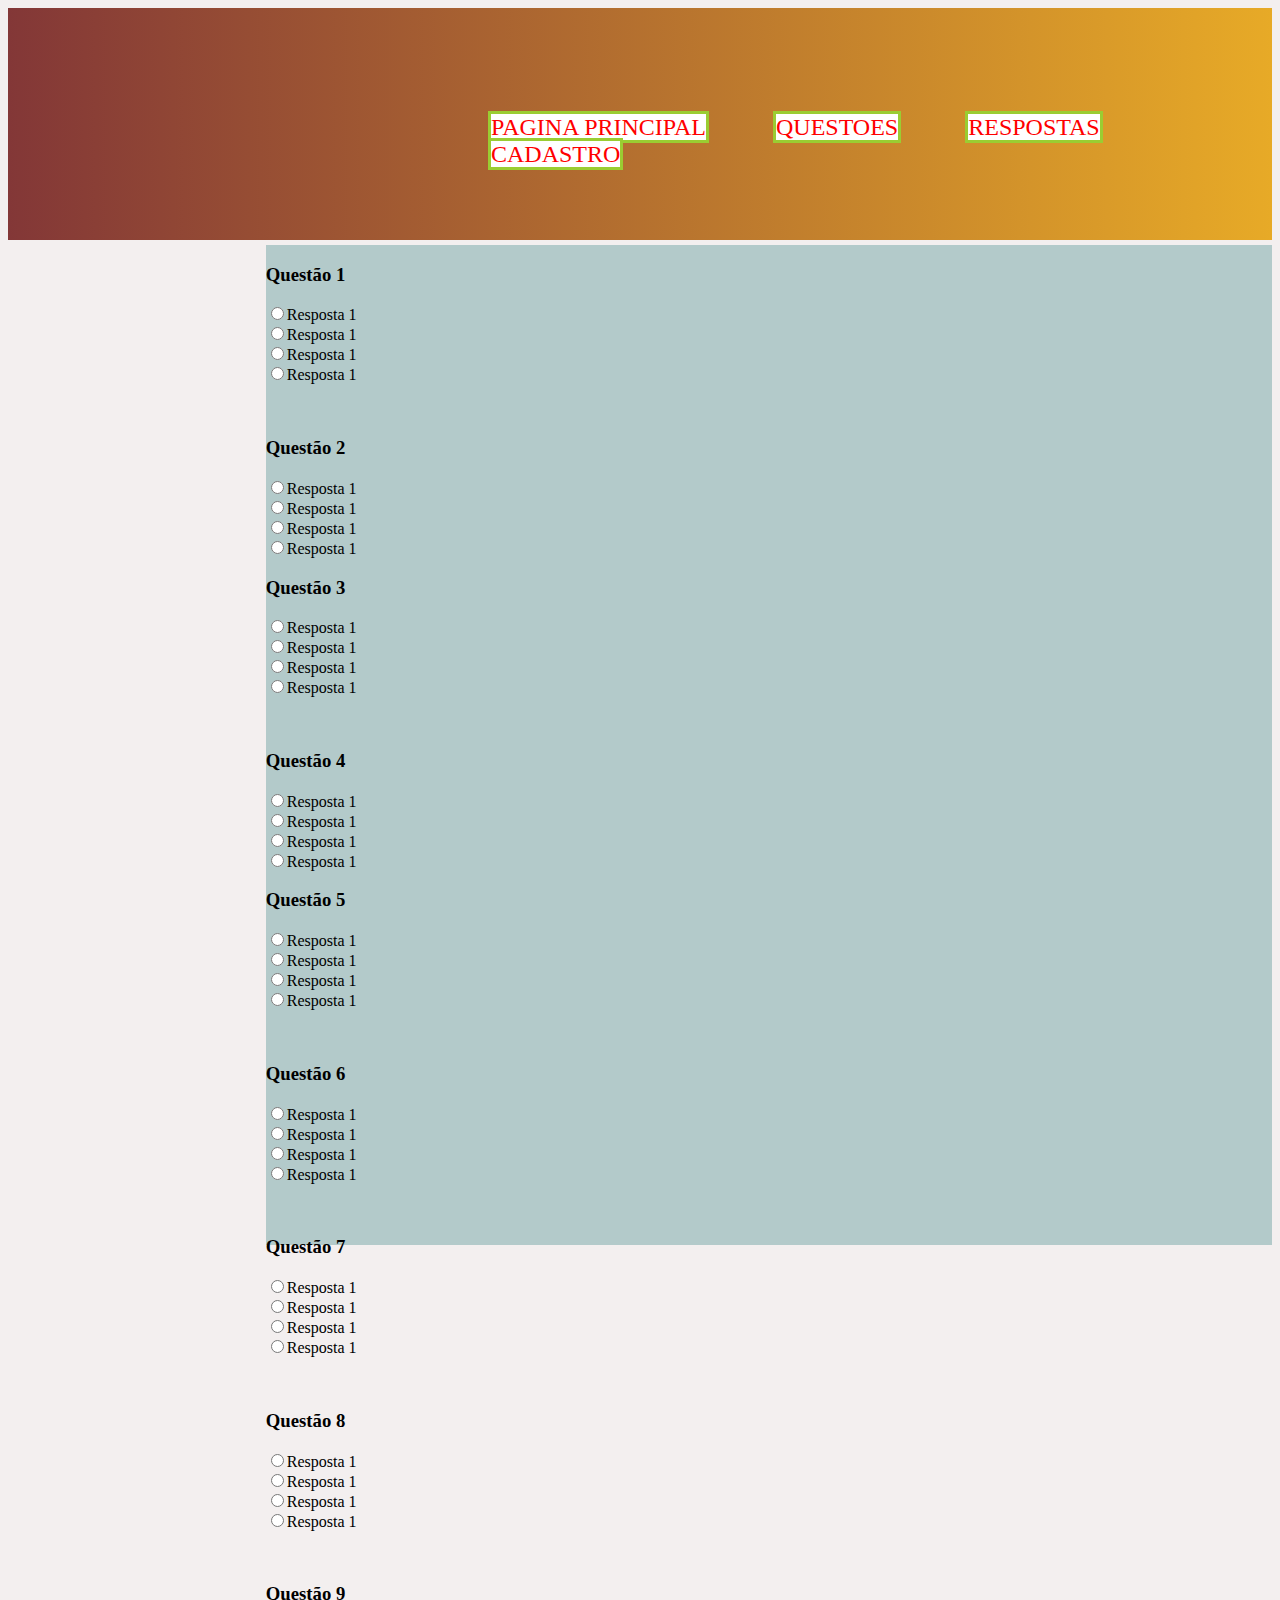
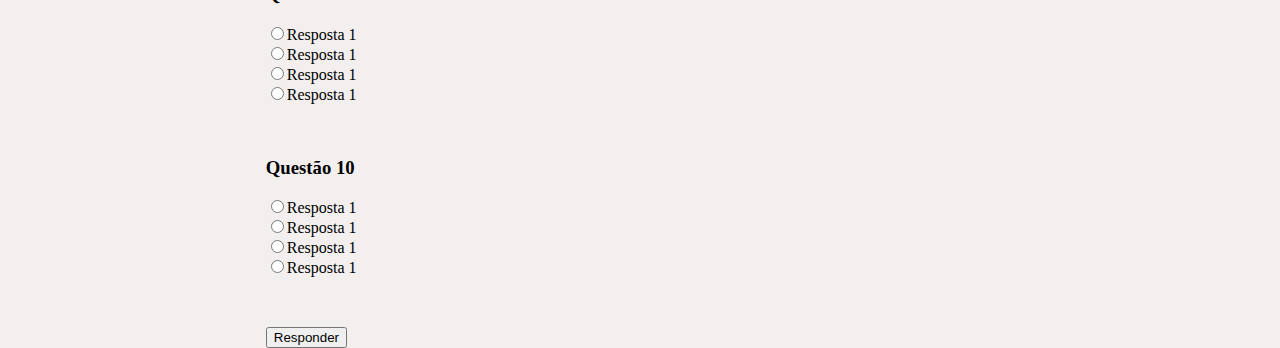
==== questoes.html @ c23c1e37 "Add files via upload" ====
<!DOCTYPE html>
<html lang="pt-br">
<head>
    <meta charset="UTF-8">
    <meta name="viewport" content="width=device-width, initial-scale=1.0">
    <link rel="stylesheet" href="style.css">
    <title>Document</title>
</head>
<header>
    <h1></h1>    
    <nav>
        <ul>
            <li><a href="#pizza doce">PAGINA PRINCIPAL</a></li> <!-- aqui eu faço um link -->

            <li><a href="questoes.html">QUESTOES</a></li> <!-- aqui eu faço um link -->

            <li><a href="comprar.html">RESPOSTAS</a></li>  <!-- aqui eu faço um link -->

            <li><a href="cadastro.html">CADASTRO</a></li>  <!-- aqui eu faço um link -->

        </ul>
    </nav>
    </header>
<main>
<body onload="inclui_nome()">

    <script src="script.js"></script>  <!-- aqui eu conecto com o java script -->

    <p id="marcacao_nome"></p>

    <form>
        <h3>Questão 1</h3>
        <input type="radio" name="quest_1" value="correta">Resposta 1 <br>   <!-- aqui eu ponho se a resposta é correta ou errada -->
        <input type="radio" name="quest_1" value="errada">Resposta 1 <br>  <!-- aqui eu ponho se a resposta é correta ou errada -->
        <input type="radio" name="quest_1" value="errada">Resposta 1 <br>     <!-- aqui eu ponho se a resposta é correta ou errada -->
        <input type="radio" name="quest_1" value="errada">Resposta 1 <br> <!-- aqui eu ponho se a resposta é correta ou errada -->
        <p id="resp_correta_1" class="verde"></p><p id="resp_errada_1" class="vermelho"></p><br>  <!-- aqui escolho qual cor eu quero que apareça quando eu verificar a resposta -->

        <h3>Questão 2</h3>
        <input type="radio" name="quest_2" value="correta">Resposta 1 <br> <!-- aqui eu ponho se a resposta é correta ou errada -->
        <input type="radio" name="quest_2" value="errada">Resposta 1 <br>   <!-- aqui eu ponho se a resposta é correta ou errada -->
        <input type="radio" name="quest_2" value="errada">Resposta 1 <br>   <!-- aqui eu ponho se a resposta é correta ou errada -->
        <input type="radio" name="quest_2" value="errada">Resposta 1 <br>  <!-- aqui eu ponho se a resposta é correta ou errada -->
        <p id="resp_correta_2" class="verde"></p><p id="resp_errada_2" class="vermelho"></p> <!-- aqui escolho qual cor eu quero que apareça quando eu verificar a resposta -->

        <h3>Questão 3</h3>
        <input type="radio" name="quest_3" value="correta">Resposta 1 <br>  <!-- aqui eu ponho se a resposta é correta ou errada -->
        <input type="radio" name="quest_3" value="errada">Resposta 1 <br>  <!-- aqui eu ponho se a resposta é correta ou errada -->
        <input type="radio" name="quest_3" value="errada">Resposta 1 <br>  <!-- aqui eu ponho se a resposta é correta ou errada -->
        <input type="radio" name="quest_3" value="errada">Resposta 1 <br>  <!-- aqui eu ponho se a resposta é correta ou errada -->
        <p id="resp_correta_3" class="verde"></p><p id="resp_errada_3" class="vermelho"></p><br> <!-- aqui escolho qual cor eu quero que apareça quando eu verificar a resposta -->

        <h3>Questão 4</h3>
        <input type="radio" name="quest_4" value="correta">Resposta 1 <br>  <!-- aqui eu ponho se a resposta é correta ou errada -->
        <input type="radio" name="quest_4" value="errada">Resposta 1 <br>  <!-- aqui eu ponho se a resposta é correta ou errada -->
        <input type="radio" name="quest_4" value="errada">Resposta 1 <br>  <!-- aqui eu ponho se a resposta é correta ou errada -->
        <input type="radio" name="quest_4" value="errada">Resposta 1 <br>  <!-- aqui eu ponho se a resposta é correta ou errada -->
        <p id="resp_correta_4" class="verde"></p><p id="resp_errada_4" class="vermelho"></p> <!-- aqui escolho qual cor eu quero que apareça quando eu verificar a resposta -->

        <h3>Questão 5</h3>
        <input type="radio" name="quest_5" value="correta">Resposta 1 <br>  <!-- aqui eu ponho se a resposta é correta ou errada -->
        <input type="radio" name="quest_5" value="errada">Resposta 1 <br>  <!-- aqui eu ponho se a resposta é correta ou errada -->
        <input type="radio" name="quest_5" value="errada">Resposta 1 <br>  <!-- aqui eu ponho se a resposta é correta ou errada -->
        <input type="radio" name="quest_5" value="errada">Resposta 1 <br>  <!-- aqui eu ponho se a resposta é correta ou errada -->
        <p id="resp_correta_5" class="verde"></p><p id="resp_errada_5" class="vermelho"></p><br> <!-- aqui escolho qual cor eu quero que apareça quando eu verificar a resposta -->

  <h3>Questão 6</h3>
        <input type="radio" name="quest_6" value="correta">Resposta 1 <br>  <!-- aqui eu ponho se a resposta é correta ou errada -->
        <input type="radio" name="quest_6" value="errada">Resposta 1 <br>  <!-- aqui eu ponho se a resposta é correta ou errada -->
        <input type="radio" name="quest_6" value="errada">Resposta 1 <br>  <!-- aqui eu ponho se a resposta é correta ou errada -->
        <input type="radio" name="quest_6" value="errada">Resposta 1 <br>  <!-- aqui eu ponho se a resposta é correta ou errada -->
        <p id="resp_correta_6" class="verde"></p><p id="resp_errada_6" class="vermelho"></p><br> <!-- aqui escolho qual cor eu quero que apareça quando eu verificar a resposta -->

        <h3>Questão 7</h3>
        <input type="radio" name="quest_7" value="correta">Resposta 1 <br>  <!-- aqui eu ponho se a resposta é correta ou errada -->
        <input type="radio" name="quest_7" value="errada">Resposta 1 <br>  <!-- aqui eu ponho se a resposta é correta ou errada -->
        <input type="radio" name="quest_7" value="errada">Resposta 1 <br>  <!-- aqui eu ponho se a resposta é correta ou errada -->
        <input type="radio" name="quest_7" value="errada">Resposta 1 <br>  <!-- aqui eu ponho se a resposta é correta ou errada -->
        <p id="resp_correta_7" class="verde"></p><p id="resp_errada_7" class="vermelho"></p><br> <!-- aqui escolho qual cor eu quero que apareça quando eu verificar a resposta -->
        
        <h3>Questão 8</h3>
        <input type="radio" name="quest_8" value="correta">Resposta 1 <br>  <!-- aqui eu ponho se a resposta é correta ou errada -->
        <input type="radio" name="quest_8" value="errada">Resposta 1 <br>  <!-- aqui eu ponho se a resposta é correta ou errada -->
        <input type="radio" name="quest_8" value="errada">Resposta 1 <br>  <!-- aqui eu ponho se a resposta é correta ou errada -->
        <input type="radio" name="quest_8" value="errada">Resposta 1 <br>  <!-- aqui eu ponho se a resposta é correta ou errada -->
        <p id="resp_correta_8" class="verde"></p><p id="resp_errada_8" class="vermelho"></p><br> <!-- aqui escolho qual cor eu quero que apareça quando eu verificar a resposta -->
        

        <h3>Questão 9</h3>
        <input type="radio" name="quest_9" value="correta">Resposta 1 <br>  <!-- aqui eu ponho se a resposta é correta ou errada -->
        <input type="radio" name="quest_9" value="errada">Resposta 1 <br>  <!-- aqui eu ponho se a resposta é correta ou errada -->
        <input type="radio" name="quest_9" value="errada">Resposta 1 <br>  <!-- aqui eu ponho se a resposta é correta ou errada -->
        <input type="radio" name="quest_9" value="correta">Resposta 1 <br>  <!-- aqui eu ponho se a resposta é correta ou errada -->
        <p id="resp_correta_9" class="verde"></p><p id="resp_errada_9" class="vermelho"></p><br> <!-- aqui escolho qual cor eu quero que apareça quando eu verificar a resposta -->
        
        <h3>Questão 10</h3>
        <input type="radio" name="quest_10" value="correta">Resposta 1 <br>  <!-- aqui eu ponho se a resposta é correta ou errada -->
        <input type="radio" name="quest_10" value="errada">Resposta 1 <br>  <!-- aqui eu ponho se a resposta é correta ou errada -->
        <input type="radio" name="quest_10" value="errada">Resposta 1 <br>  <!-- aqui eu ponho se a resposta é correta ou errada -->
        <input type="radio" name="quest_10" value="errada">Resposta 1 <br>  <!-- aqui eu ponho se a resposta é correta ou errada -->
        <p id="resp_correta_10" class="verde"></p><p id="resp_errada_10" class="vermelho"></p><br> <!-- aqui escolho qual cor eu quero que apareça quando eu verificar a resposta -->



        <p id="quantos_acertos"></p> <!-- aqui eu ponho uma tag parta saber quantos acertops eu fiz -->
            <button type="button" onclick="funcao_resposta()">Responder</button> <!-- aqui eu ponho um botao para clicar e responder -->
    </form>
    </main>
</body>
</html>
---- style.css ----
body{
    background-color: rgb(243, 239, 239);
    grid-gap: 5px;
    display: grid;
    grid-template-areas: 
        "cab cab cab"
        "sec pri pri"
        "rod rod rod";
    grid-template-columns: 20% auto auto;
    grid-template-rows: auto 1000px auto;
}
header{
    background-image: linear-gradient(to right, rgb(131, 55, 55) , rgb(231, 170, 39));
    display: flex;
    padding: 1rem;
    position: relative;
}

header{
    grid-area: cab;
}
main{
    grid-area: pri;
}
header{
    display: flex;/* serve para colocar o displey*/
    height: 200px;/*serve para mudar a altura  */
}
nav li{ /* aqui eu modifico apenas a lista de links */
    display: inline; /* coloca os links do navegador em linha */
    margin-left: 20px;/*  */
}

nav a{ /* aqui eu modifico apenas as palavras ancoradas */
    text-decoration: none;/* tira a linha das palavras ancoradas */
    font-size: 1.5rem;/* aumenta a letra da as palavras ancoradas */
    color: red;
    border: solid yellowgreen; /* coloco uma borda ao redor da palavra */
    background: white; /* fundo do botaoo */
    transition: 1s; /* tempo de trasicao */
}
nav a:hover{ /* aqui eu faco uma animacaozinha dos botoes */
    font-size: 40px;/* aumenta a letra da as palavras ancoradas */
    color: white; /* modifico a cor da letra */
    border: solid rgb(119, 13, 13); /* modifico a cor da borda */
    background: rgb(212, 58, 58); /* modifico a cor do fundo */
}
nav{
    justify-content: center;/* esse codigo serve para centralizar os meus links */
    align-items: center;/* esse codigo serve para centralizar os meus links */
    display: flex;/* esse codigo serve para centralizar os meus links */
    flex-wrap: wrap;/* esse codigo serve para centralizar os meus links */
    position: absolute;/* esse codigo serve para centralizar os meus links */
    top: 90px;/* esse codigo serve para mudar os meu links para a esquerda*/
    left: 400px;/* esse codigo serve para mudar os meus links para direita*/
}
nav a{
    margin: 20px;/* aqui eu mudamos o tamanho da margim */
    }
.verde{
    color: green;/* aqui eu ponho a cor da resposta certa  */
}
.vermelho{
    color: red;/* aqui eu ponho a cor da resposta errrada */
}
main{
    background-color: rgb(179, 202, 202);
}
img{
    justify-content: center;
    align-items: center;
    display: flex;
    flex-wrap: wrap;
    width:  100;
    position: absolute;
}
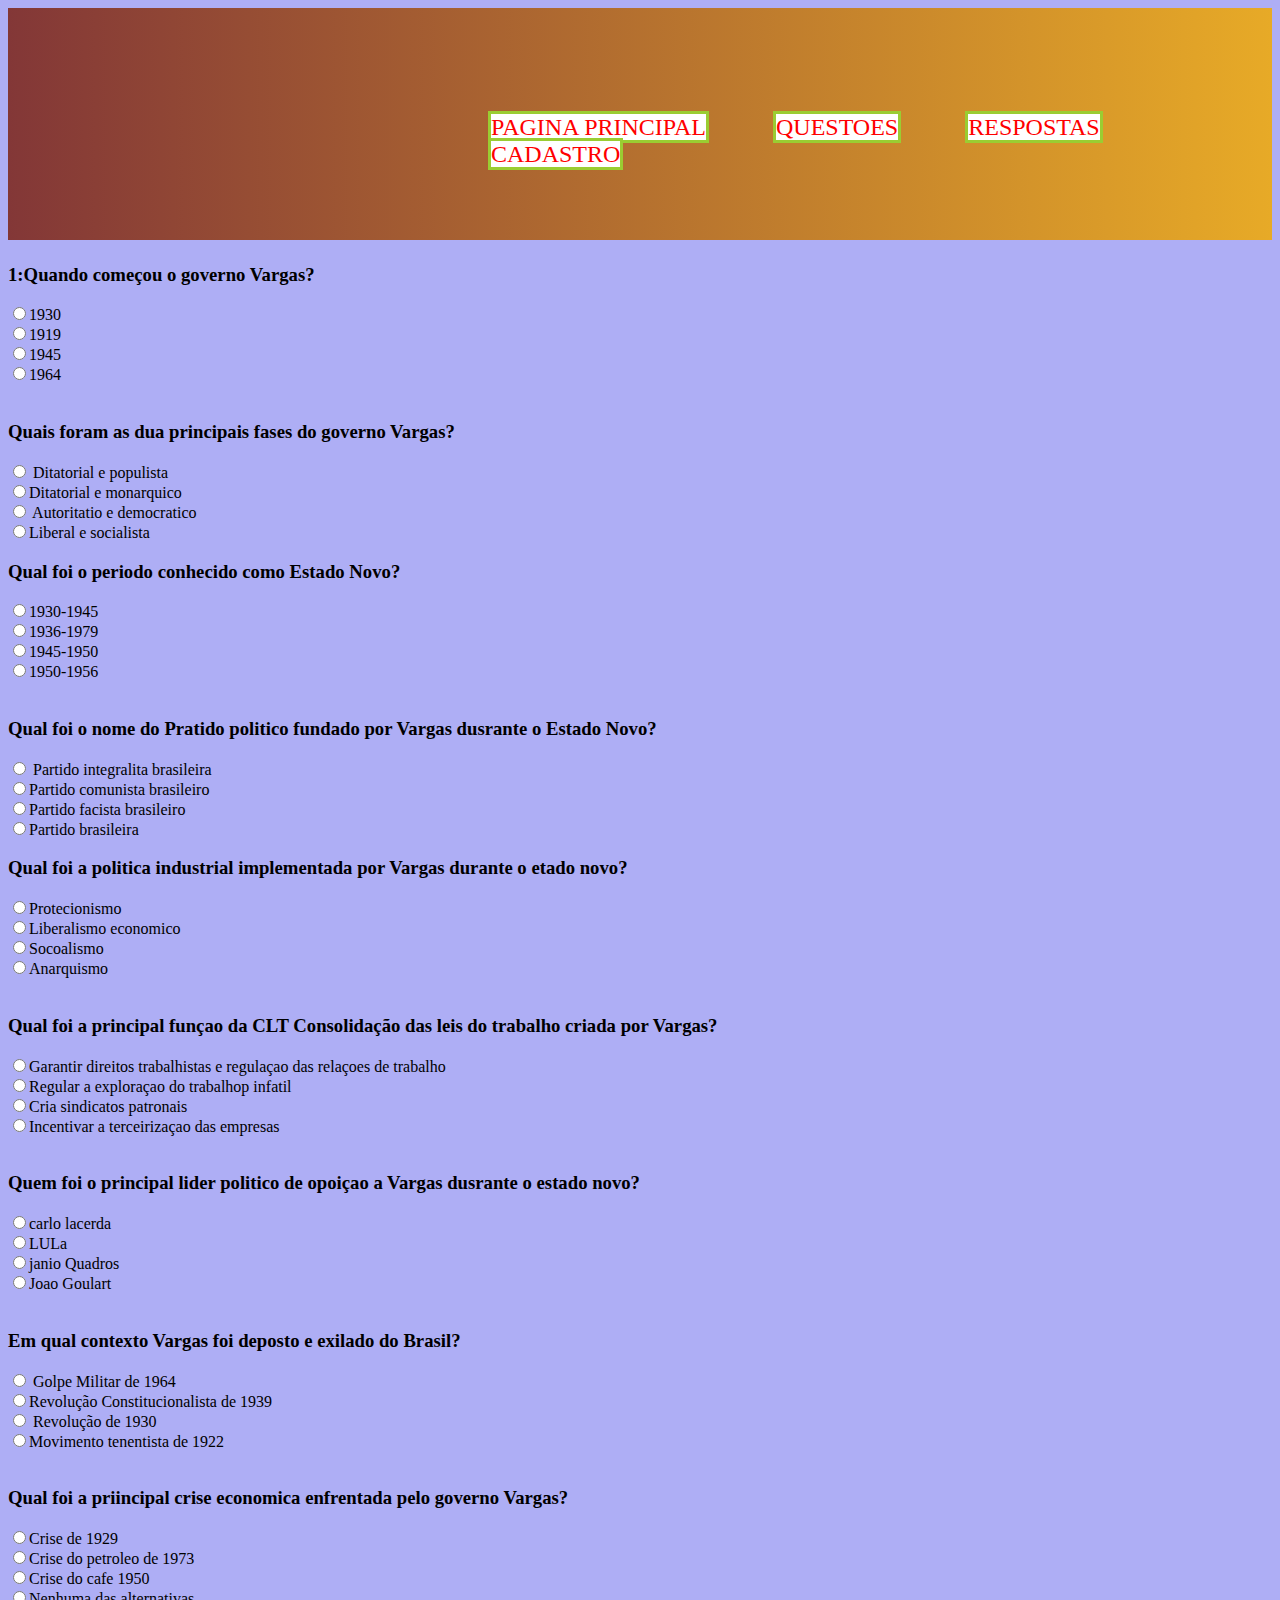
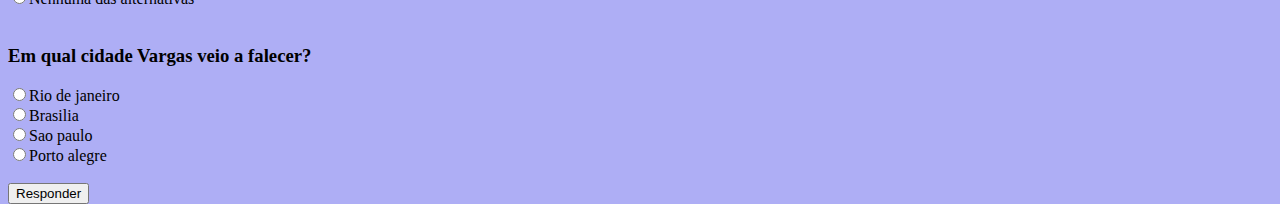
==== commit ab8dc385: "Add files via upload" ====
--- a/questoes.html
+++ b/questoes.html
@@ -29,75 +29,75 @@
     <p id="marcacao_nome"></p>
 
     <form>
-        <h3>Questão 1</h3>
-        <input type="radio" name="quest_1" value="correta">Resposta 1 <br>   <!-- aqui eu ponho se a resposta é correta ou errada -->
-        <input type="radio" name="quest_1" value="errada">Resposta 1 <br>  <!-- aqui eu ponho se a resposta é correta ou errada -->
-        <input type="radio" name="quest_1" value="errada">Resposta 1 <br>     <!-- aqui eu ponho se a resposta é correta ou errada -->
-        <input type="radio" name="quest_1" value="errada">Resposta 1 <br> <!-- aqui eu ponho se a resposta é correta ou errada -->
+        <h3>1:Quando começou o governo Vargas?</h3>
+        <input type="radio" name="quest_1" value="correta">1930 <br>   <!-- aqui eu ponho se a resposta é correta ou errada -->
+        <input type="radio" name="quest_1" value="errada">1919 <br>  <!-- aqui eu ponho se a resposta é correta ou errada -->
+        <input type="radio" name="quest_1" value="errada">1945 <br>     <!-- aqui eu ponho se a resposta é correta ou errada -->
+        <input type="radio" name="quest_1" value="errada">1964<br> <!-- aqui eu ponho se a resposta é correta ou errada -->
         <p id="resp_correta_1" class="verde"></p><p id="resp_errada_1" class="vermelho"></p><br>  <!-- aqui escolho qual cor eu quero que apareça quando eu verificar a resposta -->
 
-        <h3>Questão 2</h3>
-        <input type="radio" name="quest_2" value="correta">Resposta 1 <br> <!-- aqui eu ponho se a resposta é correta ou errada -->
-        <input type="radio" name="quest_2" value="errada">Resposta 1 <br>   <!-- aqui eu ponho se a resposta é correta ou errada -->
-        <input type="radio" name="quest_2" value="errada">Resposta 1 <br>   <!-- aqui eu ponho se a resposta é correta ou errada -->
-        <input type="radio" name="quest_2" value="errada">Resposta 1 <br>  <!-- aqui eu ponho se a resposta é correta ou errada -->
+        <h3>Quais foram as dua principais fases do governo Vargas?</h3>
+        <input type="radio" name="quest_2" value="correta"> Ditatorial e populista <br> <!-- aqui eu ponho se a resposta é correta ou errada -->
+        <input type="radio" name="quest_2" value="errada">Ditatorial e monarquico<br>   <!-- aqui eu ponho se a resposta é correta ou errada -->
+        <input type="radio" name="quest_2" value="errada"> Autoritatio e democratico<br>   <!-- aqui eu ponho se a resposta é correta ou errada -->
+        <input type="radio" name="quest_2" value="errada">Liberal e socialista <br>  <!-- aqui eu ponho se a resposta é correta ou errada -->
         <p id="resp_correta_2" class="verde"></p><p id="resp_errada_2" class="vermelho"></p> <!-- aqui escolho qual cor eu quero que apareça quando eu verificar a resposta -->
 
-        <h3>Questão 3</h3>
-        <input type="radio" name="quest_3" value="correta">Resposta 1 <br>  <!-- aqui eu ponho se a resposta é correta ou errada -->
-        <input type="radio" name="quest_3" value="errada">Resposta 1 <br>  <!-- aqui eu ponho se a resposta é correta ou errada -->
-        <input type="radio" name="quest_3" value="errada">Resposta 1 <br>  <!-- aqui eu ponho se a resposta é correta ou errada -->
-        <input type="radio" name="quest_3" value="errada">Resposta 1 <br>  <!-- aqui eu ponho se a resposta é correta ou errada -->
+        <h3>Qual foi o periodo conhecido como Estado Novo?</h3>
+        <input type="radio" name="quest_3" value="correta">1930-1945 <br>  <!-- aqui eu ponho se a resposta é correta ou errada -->
+        <input type="radio" name="quest_3" value="errada">1936-1979 <br>  <!-- aqui eu ponho se a resposta é correta ou errada -->
+        <input type="radio" name="quest_3" value="errada">1945-1950 <br>  <!-- aqui eu ponho se a resposta é correta ou errada -->
+        <input type="radio" name="quest_3" value="errada">1950-1956 <br>  <!-- aqui eu ponho se a resposta é correta ou errada -->
         <p id="resp_correta_3" class="verde"></p><p id="resp_errada_3" class="vermelho"></p><br> <!-- aqui escolho qual cor eu quero que apareça quando eu verificar a resposta -->
 
-        <h3>Questão 4</h3>
-        <input type="radio" name="quest_4" value="correta">Resposta 1 <br>  <!-- aqui eu ponho se a resposta é correta ou errada -->
-        <input type="radio" name="quest_4" value="errada">Resposta 1 <br>  <!-- aqui eu ponho se a resposta é correta ou errada -->
-        <input type="radio" name="quest_4" value="errada">Resposta 1 <br>  <!-- aqui eu ponho se a resposta é correta ou errada -->
-        <input type="radio" name="quest_4" value="errada">Resposta 1 <br>  <!-- aqui eu ponho se a resposta é correta ou errada -->
+        <h3>Qual foi o nome do Pratido politico fundado por Vargas dusrante o Estado Novo?</h3>
+        <input type="radio" name="quest_4" value="correta"> Partido integralita brasileira<br>  <!-- aqui eu ponho se a resposta é correta ou errada -->
+        <input type="radio" name="quest_4" value="errada">Partido comunista brasileiro <br>  <!-- aqui eu ponho se a resposta é correta ou errada -->
+        <input type="radio" name="quest_4" value="errada">Partido facista brasileiro <br>  <!-- aqui eu ponho se a resposta é correta ou errada -->
+        <input type="radio" name="quest_4" value="errada">Partido  brasileira <br>  <!-- aqui eu ponho se a resposta é correta ou errada -->
         <p id="resp_correta_4" class="verde"></p><p id="resp_errada_4" class="vermelho"></p> <!-- aqui escolho qual cor eu quero que apareça quando eu verificar a resposta -->
 
-        <h3>Questão 5</h3>
-        <input type="radio" name="quest_5" value="correta">Resposta 1 <br>  <!-- aqui eu ponho se a resposta é correta ou errada -->
-        <input type="radio" name="quest_5" value="errada">Resposta 1 <br>  <!-- aqui eu ponho se a resposta é correta ou errada -->
-        <input type="radio" name="quest_5" value="errada">Resposta 1 <br>  <!-- aqui eu ponho se a resposta é correta ou errada -->
-        <input type="radio" name="quest_5" value="errada">Resposta 1 <br>  <!-- aqui eu ponho se a resposta é correta ou errada -->
+        <h3>Qual foi a politica industrial implementada por Vargas durante o etado novo?</h3>
+        <input type="radio" name="quest_5" value="correta">Protecionismo<br>  <!-- aqui eu ponho se a resposta é correta ou errada -->
+        <input type="radio" name="quest_5" value="errada">Liberalismo economico <br>  <!-- aqui eu ponho se a resposta é correta ou errada -->
+        <input type="radio" name="quest_5" value="errada">Socoalismo<br>  <!-- aqui eu ponho se a resposta é correta ou errada -->
+        <input type="radio" name="quest_5" value="errada">Anarquismo <br>  <!-- aqui eu ponho se a resposta é correta ou errada -->
         <p id="resp_correta_5" class="verde"></p><p id="resp_errada_5" class="vermelho"></p><br> <!-- aqui escolho qual cor eu quero que apareça quando eu verificar a resposta -->
 
-  <h3>Questão 6</h3>
-        <input type="radio" name="quest_6" value="correta">Resposta 1 <br>  <!-- aqui eu ponho se a resposta é correta ou errada -->
-        <input type="radio" name="quest_6" value="errada">Resposta 1 <br>  <!-- aqui eu ponho se a resposta é correta ou errada -->
-        <input type="radio" name="quest_6" value="errada">Resposta 1 <br>  <!-- aqui eu ponho se a resposta é correta ou errada -->
-        <input type="radio" name="quest_6" value="errada">Resposta 1 <br>  <!-- aqui eu ponho se a resposta é correta ou errada -->
+  <h3>Qual foi a principal funçao da CLT Consolidação das leis do trabalho criada por Vargas?</h3>
+        <input type="radio" name="quest_6" value="correta">Garantir direitos trabalhistas e regulaçao das relaçoes de trabalho<br>  <!-- aqui eu ponho se a resposta é correta ou errada -->
+        <input type="radio" name="quest_6" value="errada">Regular a exploraçao do trabalhop infatil <br>  <!-- aqui eu ponho se a resposta é correta ou errada -->
+        <input type="radio" name="quest_6" value="errada">Cria sindicatos patronais<br>  <!-- aqui eu ponho se a resposta é correta ou errada -->
+        <input type="radio" name="quest_6" value="errada">Incentivar a terceirizaçao das empresas <br>  <!-- aqui eu ponho se a resposta é correta ou errada -->
         <p id="resp_correta_6" class="verde"></p><p id="resp_errada_6" class="vermelho"></p><br> <!-- aqui escolho qual cor eu quero que apareça quando eu verificar a resposta -->
 
-        <h3>Questão 7</h3>
-        <input type="radio" name="quest_7" value="correta">Resposta 1 <br>  <!-- aqui eu ponho se a resposta é correta ou errada -->
-        <input type="radio" name="quest_7" value="errada">Resposta 1 <br>  <!-- aqui eu ponho se a resposta é correta ou errada -->
-        <input type="radio" name="quest_7" value="errada">Resposta 1 <br>  <!-- aqui eu ponho se a resposta é correta ou errada -->
-        <input type="radio" name="quest_7" value="errada">Resposta 1 <br>  <!-- aqui eu ponho se a resposta é correta ou errada -->
+        <h3>Quem foi o principal lider politico de opoiçao a Vargas dusrante o estado novo?</h3>
+        <input type="radio" name="quest_7" value="correta">carlo lacerda<br>  <!-- aqui eu ponho se a resposta é correta ou errada -->
+        <input type="radio" name="quest_7" value="errada">LULa<br>  <!-- aqui eu ponho se a resposta é correta ou errada -->
+        <input type="radio" name="quest_7" value="errada">janio Quadros<br>  <!-- aqui eu ponho se a resposta é correta ou errada -->
+        <input type="radio" name="quest_7" value="errada">Joao Goulart <br>  <!-- aqui eu ponho se a resposta é correta ou errada -->
         <p id="resp_correta_7" class="verde"></p><p id="resp_errada_7" class="vermelho"></p><br> <!-- aqui escolho qual cor eu quero que apareça quando eu verificar a resposta -->
         
-        <h3>Questão 8</h3>
-        <input type="radio" name="quest_8" value="correta">Resposta 1 <br>  <!-- aqui eu ponho se a resposta é correta ou errada -->
-        <input type="radio" name="quest_8" value="errada">Resposta 1 <br>  <!-- aqui eu ponho se a resposta é correta ou errada -->
-        <input type="radio" name="quest_8" value="errada">Resposta 1 <br>  <!-- aqui eu ponho se a resposta é correta ou errada -->
-        <input type="radio" name="quest_8" value="errada">Resposta 1 <br>  <!-- aqui eu ponho se a resposta é correta ou errada -->
+        <h3>Em qual contexto Vargas foi deposto e exilado do Brasil?</h3>
+        <input type="radio" name="quest_8" value="correta"> Golpe Militar de 1964 <br>  <!-- aqui eu ponho se a resposta é correta ou errada -->
+        <input type="radio" name="quest_8" value="errada">Revolução Constitucionalista de 1939 <br>  <!-- aqui eu ponho se a resposta é correta ou errada -->
+        <input type="radio" name="quest_8" value="errada"> Revolução de 1930<br>  <!-- aqui eu ponho se a resposta é correta ou errada -->
+        <input type="radio" name="quest_8" value="errada">Movimento tenentista de 1922 <br>  <!-- aqui eu ponho se a resposta é correta ou errada -->
         <p id="resp_correta_8" class="verde"></p><p id="resp_errada_8" class="vermelho"></p><br> <!-- aqui escolho qual cor eu quero que apareça quando eu verificar a resposta -->
         
 
-        <h3>Questão 9</h3>
-        <input type="radio" name="quest_9" value="correta">Resposta 1 <br>  <!-- aqui eu ponho se a resposta é correta ou errada -->
-        <input type="radio" name="quest_9" value="errada">Resposta 1 <br>  <!-- aqui eu ponho se a resposta é correta ou errada -->
-        <input type="radio" name="quest_9" value="errada">Resposta 1 <br>  <!-- aqui eu ponho se a resposta é correta ou errada -->
-        <input type="radio" name="quest_9" value="correta">Resposta 1 <br>  <!-- aqui eu ponho se a resposta é correta ou errada -->
+        <h3>Qual foi a priincipal crise economica enfrentada pelo governo Vargas?</h3>
+        <input type="radio" name="quest_9" value="correta">Crise de 1929  <br>  <!-- aqui eu ponho se a resposta é correta ou errada -->
+        <input type="radio" name="quest_9" value="errada">Crise do petroleo de 1973 <br>  <!-- aqui eu ponho se a resposta é correta ou errada -->
+        <input type="radio" name="quest_9" value="errada">Crise do cafe 1950<br>  <!-- aqui eu ponho se a resposta é correta ou errada -->
+        <input type="radio" name="quest_9" value="correta">Nenhuma das alternativas<br>  <!-- aqui eu ponho se a resposta é correta ou errada -->
         <p id="resp_correta_9" class="verde"></p><p id="resp_errada_9" class="vermelho"></p><br> <!-- aqui escolho qual cor eu quero que apareça quando eu verificar a resposta -->
         
-        <h3>Questão 10</h3>
-        <input type="radio" name="quest_10" value="correta">Resposta 1 <br>  <!-- aqui eu ponho se a resposta é correta ou errada -->
-        <input type="radio" name="quest_10" value="errada">Resposta 1 <br>  <!-- aqui eu ponho se a resposta é correta ou errada -->
-        <input type="radio" name="quest_10" value="errada">Resposta 1 <br>  <!-- aqui eu ponho se a resposta é correta ou errada -->
-        <input type="radio" name="quest_10" value="errada">Resposta 1 <br>  <!-- aqui eu ponho se a resposta é correta ou errada -->
+        <h3>Em qual cidade Vargas veio a falecer? </h3>
+        <input type="radio" name="quest_10" value="correta">Rio de janeiro<br>  <!-- aqui eu ponho se a resposta é correta ou errada -->
+        <input type="radio" name="quest_10" value="errada">Brasilia <br>  <!-- aqui eu ponho se a resposta é correta ou errada -->
+        <input type="radio" name="quest_10" value="errada">Sao paulo<br>  <!-- aqui eu ponho se a resposta é correta ou errada -->
+        <input type="radio" name="quest_10" value="errada">Porto alegre <br>  <!-- aqui eu ponho se a resposta é correta ou errada -->
         <p id="resp_correta_10" class="verde"></p><p id="resp_errada_10" class="vermelho"></p><br> <!-- aqui escolho qual cor eu quero que apareça quando eu verificar a resposta -->
 
 
--- a/style.css
+++ b/style.css
@@ -1,12 +1,12 @@
 body{
-    background-color: rgb(243, 239, 239);
+    background-color: rgb(174, 174, 245);
     grid-gap: 5px;
     display: grid;
     grid-template-areas: 
         "cab cab cab"
-        "sec pri pri"
+        "pri pri pri"
         "rod rod rod";
-    grid-template-columns: 20% auto auto;
+    grid-template-columns: auto auto auto;
     grid-template-rows: auto 1000px auto;
 }
 header{
@@ -63,15 +63,56 @@
 .vermelho{
     color: red;/* aqui eu ponho a cor da resposta errrada */
 }
+
+img{
+    justify-content: center;/* arrumar a posicao da imagem */
+    align-items: center;/* arrumar a posicao da imagem */
+    display: flex;/* arrumar a posicao da imagem */
+    flex-wrap: wrap;/* arrumar a posicao da imagem */
+    width:  100;/* arrumar a posicao da imagem */
+    
+}
+.container {
+    text-align: center;/* arrumar a posicao  */
+  }
+  
+  #getulioImage {
+    width: 300px;/* arrumar a posicao da imagem */
+    height: 300px;/* arrumar a posicao da imagem */
+    border-radius: 50%;/* arrumar a posicao da imagem */
+    cursor: pointer;/* arrumar a posicao da imagem */
+  }
+  
+  #getulioText {
+    display: none;
+  }
+  p{
+    font-size: 20px;/* mudar o tamanho das letras */
+   
+}
+ img{
+    width: 200px;/* aqui eu modifico apenas a posicao da imagem do header*/
+    height: auto;
+}
+img {
+    width: 25%;
+    margin: auto;
+    display: block;
+    }
+p{
+    width: 50%;
+    margin: auto;
+    display: block;
+
+}
+h2{
+    width: 50%;
+    margin: auto;
+    display: block;
+    color: rgb(36, 65, 55);
+
+}
 main{
-    background-color: rgb(179, 202, 202);
-}
-img{
-    justify-content: center;
-    align-items: center;
-    display: flex;
-    flex-wrap: wrap;
-    width:  100;
-    position: absolute;
+    background-color: rgb(174, 174, 245);
 }
 
